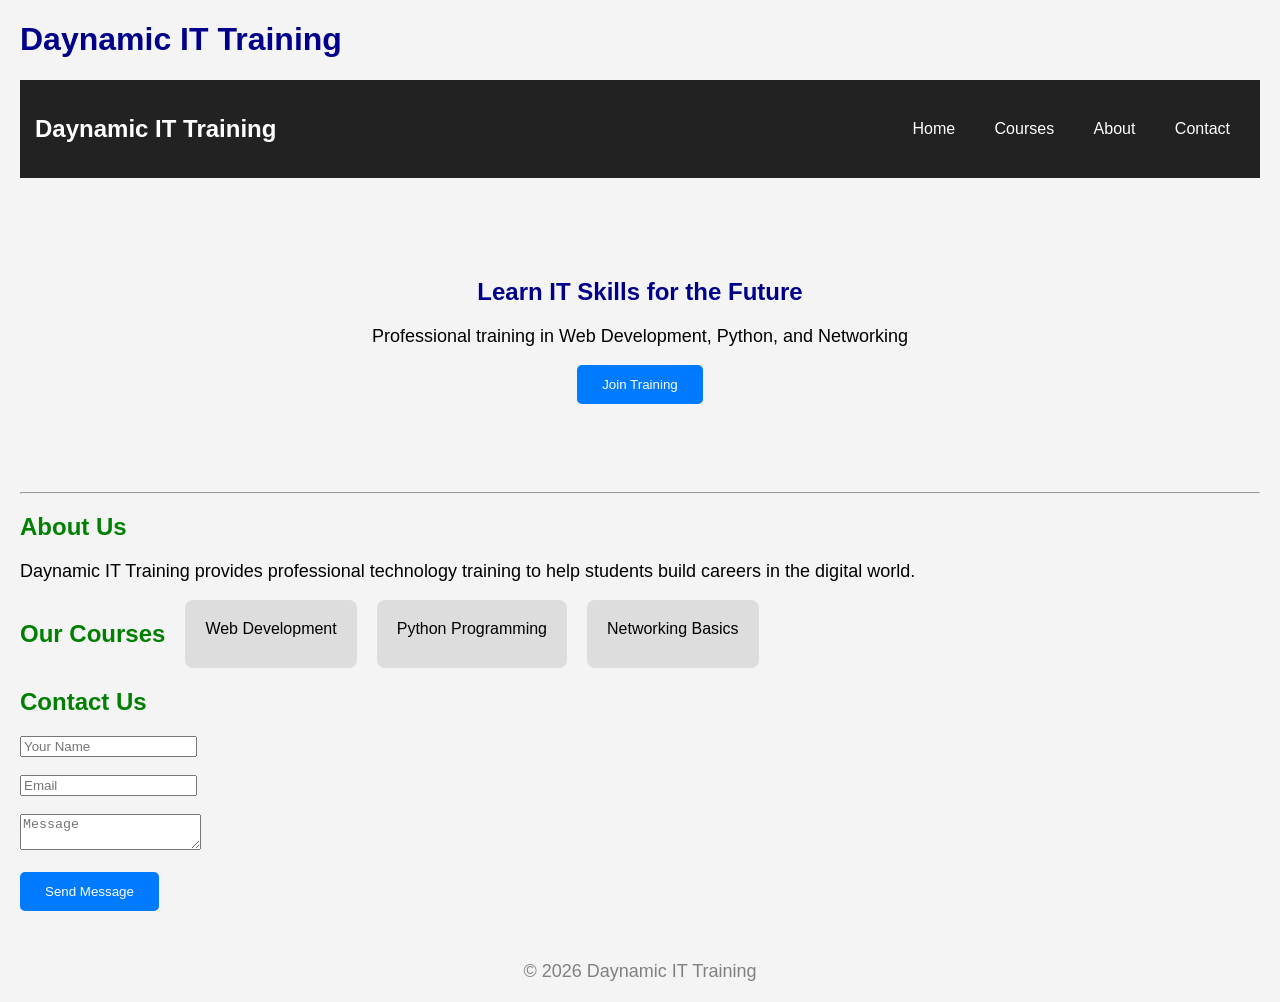
==== index.html @ da49121f "First landing page project" ====
<!DOCTYPE html>
<html>
<head>
    <title>Daynamic IT Training</title>
    <meta name="viewport" content="width=device-width, initial-scale=1.0">
    <link rel="stylesheet" href="style.css">
</head>

<body>

<header>
    <h1>Daynamic IT Training</h1>
</header>
    <nav class="navbar">

    <h2 class="logo">Daynamic IT Training</h2>

    <div class="menu">
        <a href="index.html">Home</a>
        <a href="#courses">Courses</a>
        <a href="#about">About</a>
        <a href="contact.html">Contact</a>
    </div>
</nav>
<section class="hero">

    <h1>Learn IT Skills for the Future</h1>
    <p>Professional training in Web Development, Python, and Networking</p>

    <button class="btn">Join Training</button>

</section>
<hr>
<section id="about">

<h2>About Us</h2>

<p>
Daynamic IT Training provides professional technology training
to help students build careers in the digital world.
</p>

</section>

<section id="courses">

<h2>Our Courses</h2>

<div class="courses">

<div class="course">Web Development</div>
<div class="course">Python Programming</div>
<div class="course">Networking Basics</div>

</div>

</section>
<section id="contact">

<h2>Contact Us</h2>

<form>

<input type="text" placeholder="Your Name"><br><br>

<input type="email" placeholder="Email"><br><br>

<textarea placeholder="Message"></textarea><br><br>

<button class="btn">Send Message</button>

</form>

</section>

<footer>
    <p>© 2026 Daynamic IT Training</p>
</footer>

</body>
</html>
---- style.css ----
body {
    font-family: Arial, sans-serif;
    background-color: #f4f4f4;
    margin: 20px;
}

h1 {
    color: darkblue;
}

h2 {
    color: green;
}

p {
    font-size: 18px;
}
nav {
    background-color: black;
    padding: 10px;
}

nav a {
    color: white;
    text-decoration: none;
    margin-right: 15px;
}
img {
    border-radius: 50px;
    max-width: 100%;
    height: auto;
}
footer {
    margin-top: 50px;
    text-align: center;
    color: gray;
}
.btn {
    background-color: #007BFF;
    color: white;
    padding: 12px 25px;
    border: none;
    border-radius: 6px;
    cursor: pointer;
}

.btn:hover {
    background-color: #0056b3;
}
.container {
    width: 80%;
    margin: auto;
}
#courses {
    display: flex;
    gap: 20px;
    flex-wrap: wrap;
}


.courses {
    display: flex;
    gap: 20px;
    flex-wrap: wrap;
}

.course {
    background: #ddd;
    padding: 20px;
    border-radius: 8px;
}
@media (max-width: 768px) {

    .courses {
        flex-direction: column;
    }

}
.navbar {
    display: flex;
    justify-content: space-between;
    align-items: center;
    background: #222;
    padding: 15px;
}

.navbar a {
    color: white;
    text-decoration: none;
    margin-left: 20px;
}

.logo {
    color: white;
}
.hero {
    text-align: center;
    padding: 80px 20px;
    background: #f4f4f4;
}

.btn {
    background: #007BFF;
    color: white;
    padding: 12px 25px;
    border: none;
    border-radius: 5px;
    cursor: pointer;
}
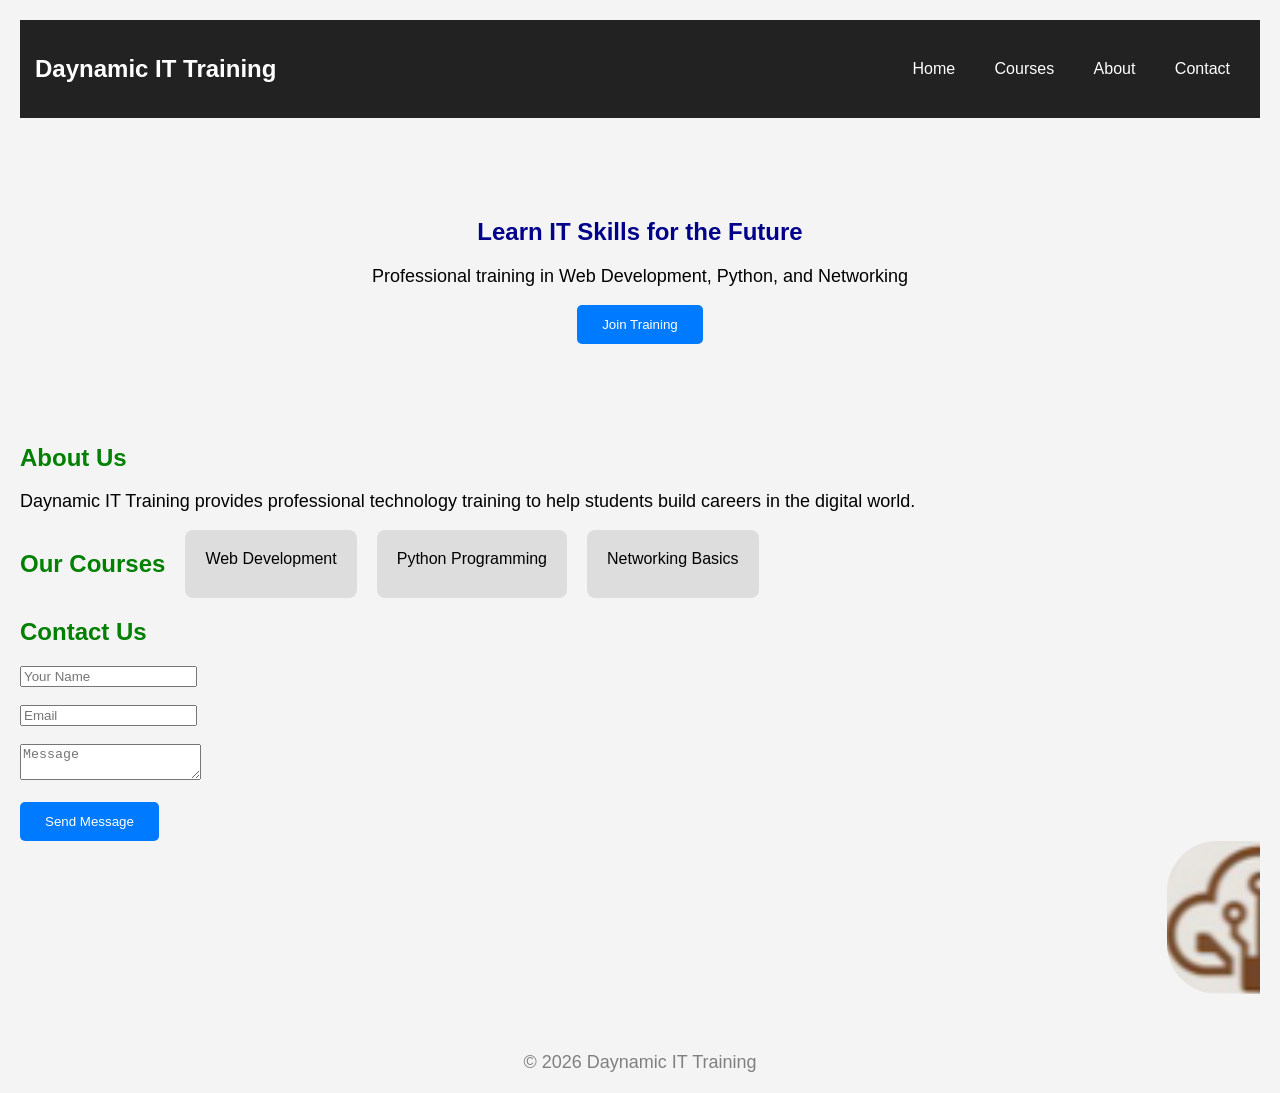
==== commit ed462b17: "First landing page project updated" ====
--- a/index.html
+++ b/index.html
@@ -7,10 +7,6 @@
 </head>
 
 <body>
-
-<header>
-    <h1>Daynamic IT Training</h1>
-</header>
     <nav class="navbar">
 
     <h2 class="logo">Daynamic IT Training</h2>
@@ -19,9 +15,10 @@
         <a href="index.html">Home</a>
         <a href="#courses">Courses</a>
         <a href="#about">About</a>
-        <a href="contact.html">Contact</a>
+        <a href="#contact">Contact</a>
     </div>
 </nav>
+
 <section class="hero">
 
     <h1>Learn IT Skills for the Future</h1>
@@ -30,7 +27,7 @@
     <button class="btn">Join Training</button>
 
 </section>
-<hr>
+
 <section id="about">
 
 <h2>About Us</h2>
@@ -72,6 +69,7 @@
 </form>
 
 </section>
+<marquee behavior="" direction=""><img src="TrainingLogo.png" alt="About Daynamic Training Logo" width="200px" height="50px"></marquee>
 
 <footer>
     <p>© 2026 Daynamic IT Training</p>
